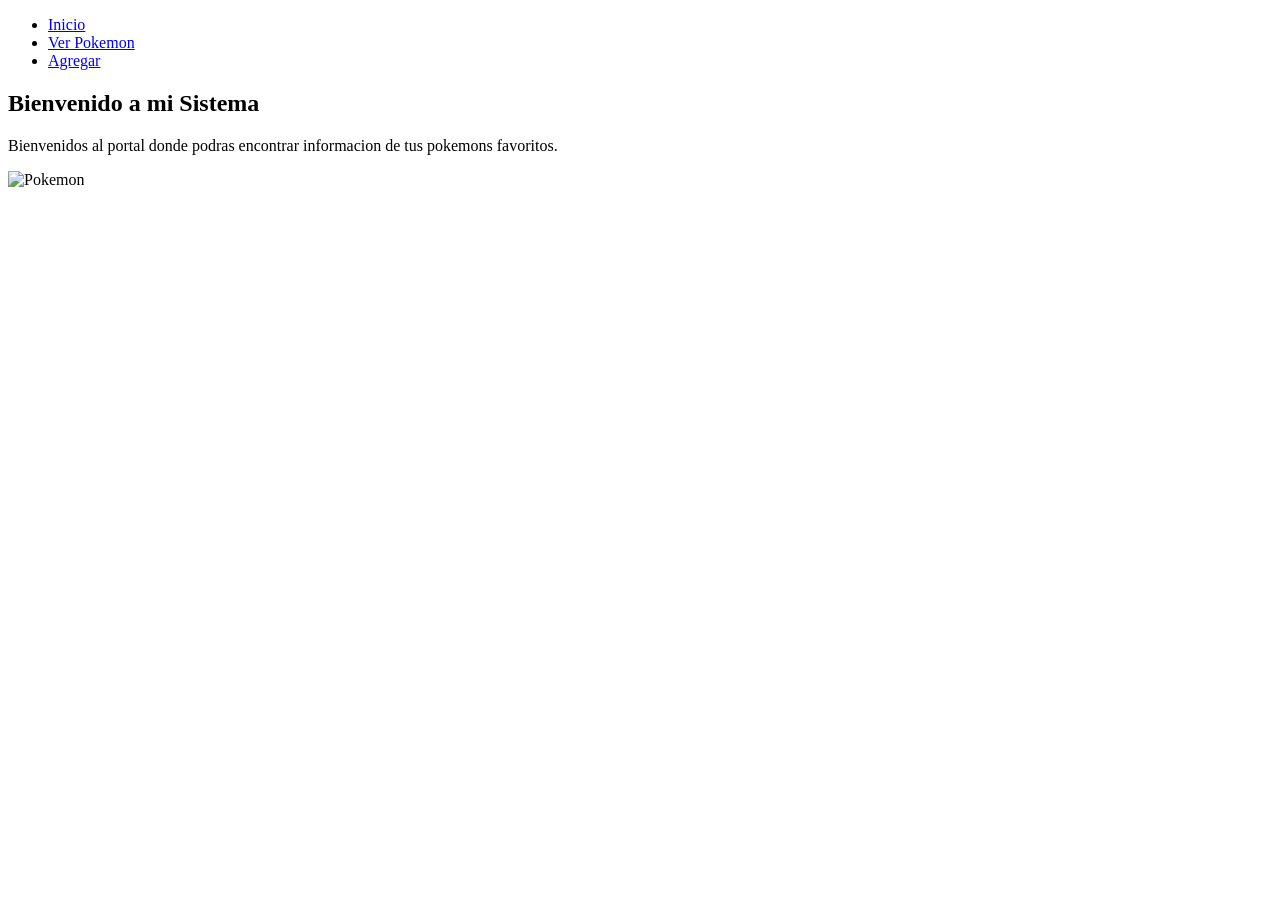
==== index.html @ 14ae760e "Add files via upload" ====
<!DOCTYPE html>
<html lang="es">

<head>

    <meta charset="UTF-8">
    <meta name="viewport" content="width=device-width, initial-scale=1.0">
    <link rel="stylesheet" href="style.css">
    <title>Document</title>


</head>

<body>
    <nav>
        <ul>
        <li><a href="index.html">Inicio </a></li>
        <li><a href="pokemon.html">Ver Pokemon</a></li>
        <li><a href="agregar.html">Agregar</a></li>
    </ul>
    
    </nav>

    <section>

    <h1>Bienvenido a mi Sistema</h1>

    <p>Bienvenidos al portal donde podras encontrar informacion de tus pokemons favoritos. </p>

    <img src="img/pokemon123.png" alt="Pokemon">
    </section>
    


</body>

</html>
---- style.css ----
sagawsgasdgase
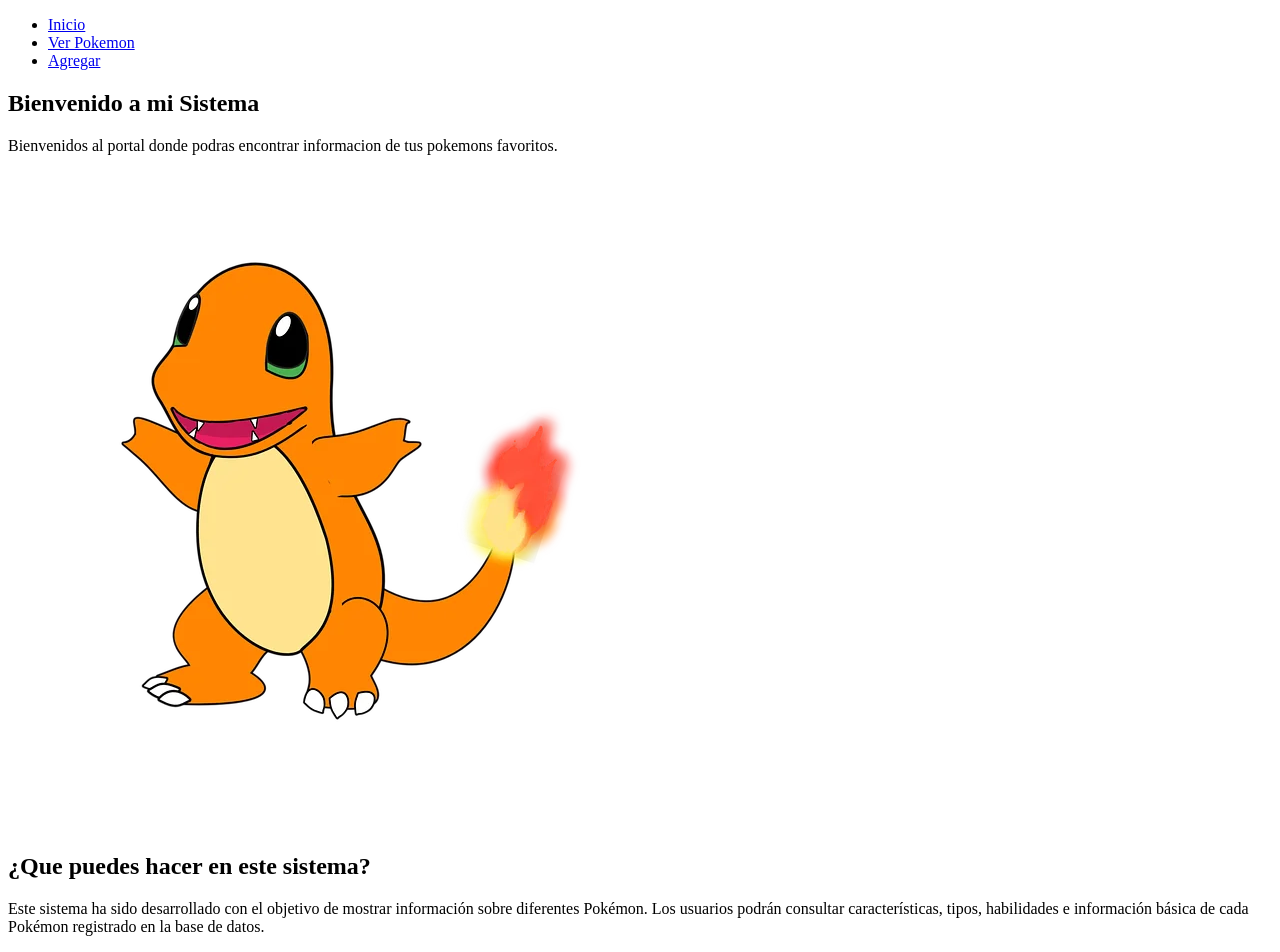
==== commit 055035b5: "Enhance index.html with system features description Added a new section explaining system features." ====
--- a/index.html
+++ b/index.html
@@ -28,10 +28,17 @@
     <p>Bienvenidos al portal donde podras encontrar informacion de tus pokemons favoritos. </p>
 
     <img src="img/pokemon123.png" alt="Pokemon">
+
+    <br><br>
+    
+    <h2>¿Que puedes hacer en este sistema?</h2>
+
+    <p> Este sistema ha sido desarrollado con el objetivo de mostrar información sobre diferentes Pokémon. Los usuarios podrán consultar características, tipos, habilidades e información básica de cada Pokémon registrado en la base de datos. </p>
+
+    
     </section>
-    
 
 
 </body>
 
-</html>+</html>
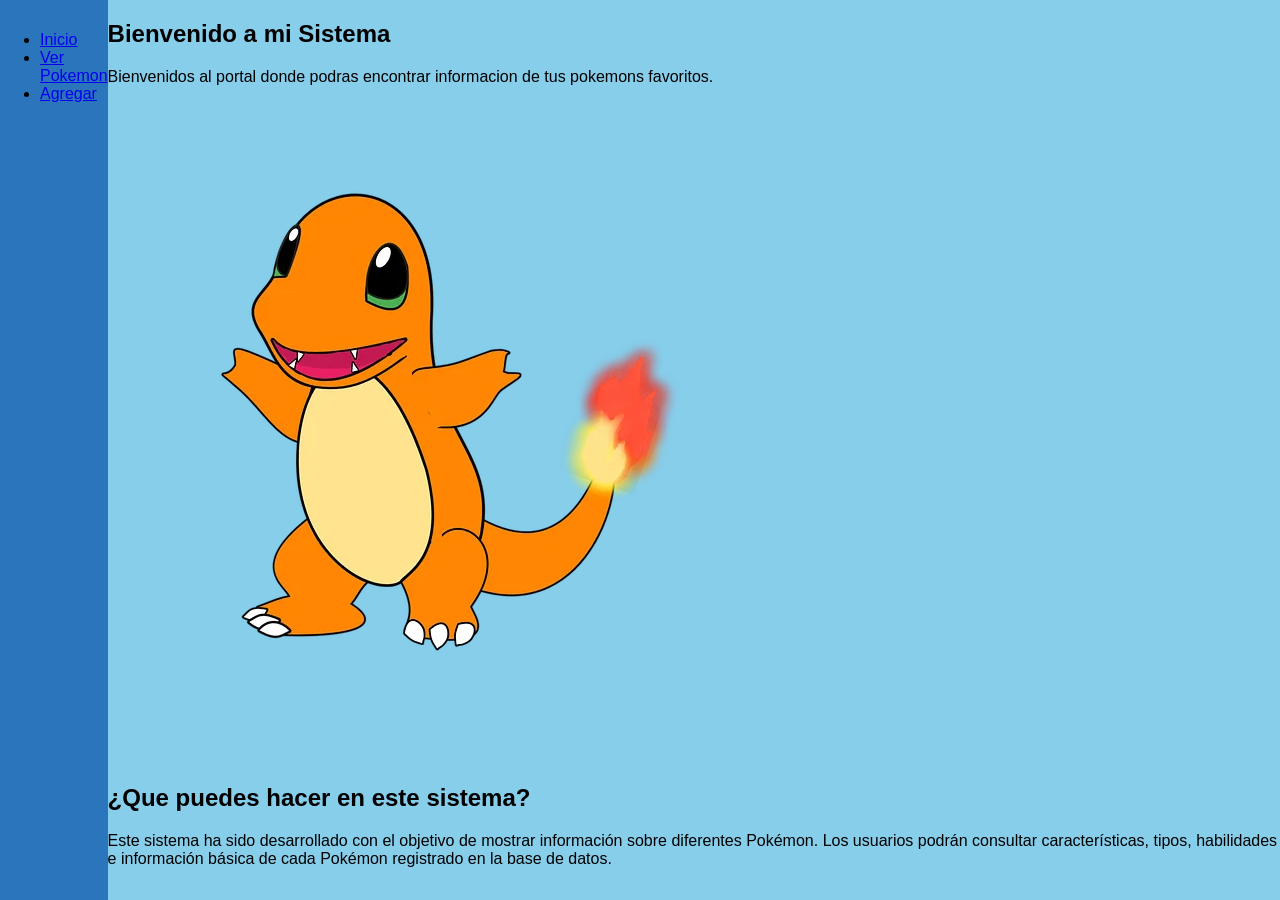
==== commit 4be6f374: "Fix stylesheet link in index.html Updated stylesheet link and ensured HTML structure is intact." ====
--- a/index.html
+++ b/index.html
@@ -1,31 +1,32 @@
 <!DOCTYPE html>
 <html lang="es">
 
-<head>
+<head>                        <!-- HEAD: Contiene información de configuración de la página. Sirve para definir metadatos, enlaces a archivos externos y el título de la pestaña. -->
 
     <meta charset="UTF-8">
     <meta name="viewport" content="width=device-width, initial-scale=1.0">
-    <link rel="stylesheet" href="style.css">
+    <link rel="stylesheet" href="styleindex.css">
     <title>Document</title>
 
 
 </head>
 
-<body>
-    <nav>
-        <ul>
-        <li><a href="index.html">Inicio </a></li>
+<body>                    <!-- BODY: Contiene todo el contenido visible de la página. Sirve para mostrar textos, imágenes, enlaces y demás elementos. -->
+    <nav>                 <!-- NAV: Representa la barra de navegación. Sirve para agrupar los enlaces principales del sitio web. -->
+        <ul>              <!-- Sirve para organizar las opciones del menú. -->
+            
+        <li><a href="index.html">Inicio </a></li>                    <!-- LI: Es un elemento de lista. A: Es un enlace. Sirve para llevar al usuario a la página principal. -->
         <li><a href="pokemon.html">Ver Pokemon</a></li>
         <li><a href="agregar.html">Agregar</a></li>
     </ul>
     
     </nav>
 
-    <section>
+    <section>                        <!-- SECTION: Es una sección de contenido. Sirve para agrupar información relacionada en una misma área. -->
 
-    <h1>Bienvenido a mi Sistema</h1>
+    <h1>Bienvenido a mi Sistema</h1>            <!-- H1: Es el encabezado principal de la página. Sirve para mostrar el título más importante. -->
 
-    <p>Bienvenidos al portal donde podras encontrar informacion de tus pokemons favoritos. </p>
+    <p>Bienvenidos al portal donde podras encontrar informacion de tus pokemons favoritos. </p>                <!-- P: Es un párrafo. Sirve para mostrar texto informativo al usuario. -->
 
     <img src="img/pokemon123.png" alt="Pokemon">
 
--- a/styleindex.css
+++ b/styleindex.css
@@ -0,0 +1,81 @@
+body{
+    font-family: Arial, Helvetica, sans-serif;            /* Define el tipo de letra que se mostrará en la página. */
+    display: flex;                                        /* Activa Flexbox para organizar los elementos. */
+    justify-content: center;                              /* Centra horizontalmente el contenido. */
+    background-color: skyblue;                            /* Establece un color de fondo celeste. */
+    margin: 0;                                            /* Elimina los márgenes predeterminados del navegador. */
+    min-height: 100vh;                                    /* Hace que el cuerpo ocupe como mínimo toda la altura de la ventana. */
+}
+
+nav{                                       /* NAV: Es la barra de navegación de la página. Sirve para contener los enlaces o menús de navegación. */
+    background-color: #2a75bb;             /* Asigna un color azul de fondo. */
+    padding: 15px 0;                       /* Agrega espacio interno arriba y abajo. */
+
+
+nav ul{                                    /* NAV UL: Es la lista que contiene las opciones del menú. Sirve para organizar los enlaces de navegación. */
+    list-style: none;                      /* Elimina los puntos de la lista. */
+    text-align: center;                    /* Centra las opciones del menú. */
+    margin: 0;                             /* Elimina márgenes externos. */
+    padding: 0;                            /* Elimina espacios internos. */
+
+}
+
+
+nav ul li a{                                /* NAV UL LI A: Representa los enlaces del menú. Sirve para personalizar la apariencia de los enlaces. */
+    
+    color: white;                           /* Cambia el color del texto a blanco. */
+    text-decoration: none;                  /* Elimina el subrayado de los enlaces. */
+    font-weight: bold;                      /* Coloca el texto en negrita. */
+
+}
+
+
+nav ul li a:hover{                        /* Hace que las opciones de la navegion se pongan de color cuando pasamos el puntero para seleccionar. */
+    color: yellow;                        /* Cambia el color del enlace a amarillo. */
+    
+}
+
+    
+section{                                        /* Aqui hacemos todos los ajustes de nuestra section donde se encontraban nuestro h1 el p y la imagen. */
+    
+    width: 80%;                                 /* Define el ancho de la sección. */
+    margin: 30px auto;                          /* Centra la sección y agrega espacio exterior. */
+    text-align: center;                         /* Centra el contenido de la sección. */
+    background-color: white;                    /* Asigna un fondo blanco. */
+    padding: 20px;                              /* Agrega espacio interno. */
+    border: 1px solid #ccc;                     /* Añade un borde gris claro. */
+    
+}
+
+
+h1{                                         /* H1: Es el encabezado principal de la página. Sirve para mostrar el título más importante del contenido. */
+
+    color: #2a75bb;                      /* Cambia el color del título a azul. */
+}
+
+
+p{                                          /* P: Es la etiqueta de párrafo. Sirve para mostrar bloques de texto informativo. */
+
+    font-size: 18px;                        /* Define el tamaño de la letra. */
+}
+
+
+img{                                       /* IMG: Es la etiqueta utilizada para mostrar imágenes. Sirve para insertar contenido visual en la página. */
+
+    width: 300px;                           /* Establece el ancho de la imagen. */
+    margin-top: 20px;                       /* Agrega espacio por encima de la imagen. */
+}
+
+
+h2{                                         /* H2: Es un subtítulo dentro de la página. Sirve para dividir y organizar mejor el contenido. */
+
+    color: #2a75bb;                       /* Asigna color azul al subtítulo. */
+    margin-top: 30px;                       /* Agrega espacio superior. */
+
+}
+
+
+section p{                                 /* SECTION P: Selecciona únicamente los párrafos que están dentro de una sección. Sirve para mejorar la legibilidad del texto aumentando el espacio entre líneas. */
+
+    line-height: 1.5;                     /* Incrementa la separación entre líneas de texto. */
+}
